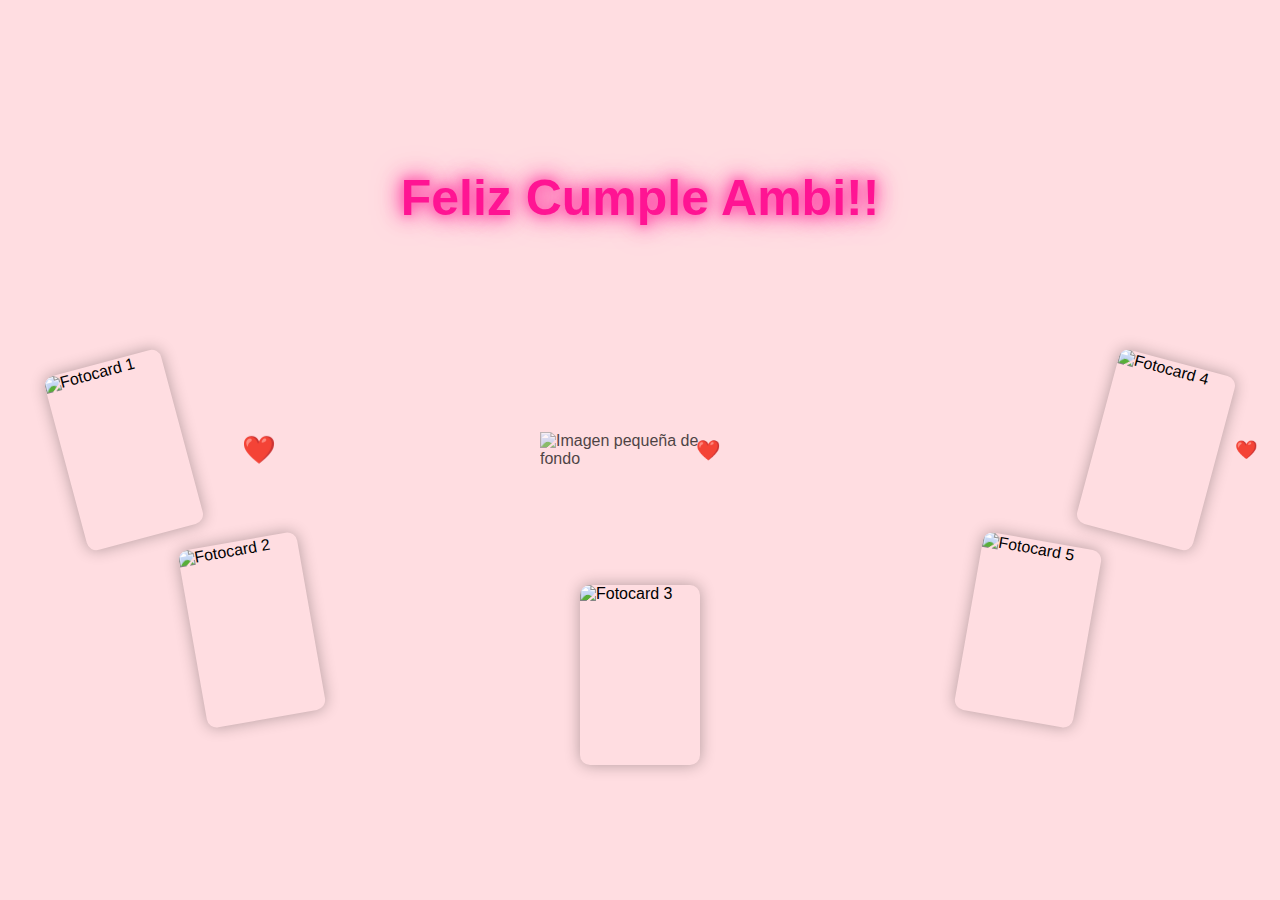
==== index.html @ 0b40db12 "Update and rename ambi.html to index.html" ====
<!DOCTYPE html>
<html lang="es">
<head>
    <meta charset="UTF-8">
    <meta name="viewport" content="width=device-width, initial-scale=1.0">
    <title>Feliz Cumple Ambi</title>
    <style>
        /* Fondo de la página con color rosa y una imagen pequeña centrada */
        body {
            background-color: #ffdde1; /* Rosa de fondo */
            margin: 0;
            overflow: hidden;
            font-family: 'Arial', sans-serif;
            display: flex;
            justify-content: center;
            align-items: center;
            height: 100vh;
            position: relative;
            flex-direction: column;
            animation: fade-in 3s ease-in-out;
        }

        /* Añadir una imagen pequeña en el centro, sin quitar el fondo rosa */
        .background-image {
            position: absolute;
            top: 50%;
            left: 50%;
            transform: translate(-50%, -50%);
            width: 200px; /* Tamaño de la imagen */
            height: auto;
            opacity: 0.7; /* Opacidad para que no opaque el color rosa */
        }

        @keyframes fade-in {
            from { opacity: 0; }
            to { opacity: 1; }
        }

        /* Texto animado */
        h1 {
            font-size: 50px;
            font-weight: bold;
            color: #ff1493;
            text-shadow: 0 0 10px #ff69b4, 0 0 20px #ff1493, 0 0 30px #ff69b4;
            animation: latido 1.5s infinite alternate, brillo 1.5s infinite alternate;
            position: absolute;
            top: 15%;
            text-align: center;
        }

        @keyframes brillo {
            0% { text-shadow: 0 0 10px #ff69b4, 0 0 20px #ff1493, 0 0 30px #ff69b4; }
            100% { text-shadow: 0 0 20px #ff1493, 0 0 30px #ff69b4, 0 0 40px #ff1493; }
        }

        @keyframes latido {
            0% { transform: scale(1); }
            100% { transform: scale(1.1); }
        }

        /* Fotocards alineadas */
        .fotocard {
            width: 120px;
            height: 180px;
            position: absolute;
            border-radius: 10px;
            box-shadow: 0 0 15px rgba(0, 0, 0, 0.3);
        }

        .fotocard.left1 { left: 5%; top: 40%; transform: rotate(-15deg); }
        .fotocard.left2 { left: 15%; top: 60%; transform: rotate(-10deg); }
        .fotocard.center { left: 50%; top: 65%; transform: translateX(-50%) rotate(0deg); }
        .fotocard.right1 { right: 5%; top: 40%; transform: rotate(15deg); }
        .fotocard.right2 { right: 15%; top: 60%; transform: rotate(10deg); }

        /* Corazones cayendo */
        .heart {
            position: absolute;
            color: #ff1493;
            font-size: 20px;
            animation: caer linear infinite;
        }

        @keyframes caer {
            from {
                transform: translateY(-10vh);
                opacity: 1;
            }
            to {
                transform: translateY(100vh);
                opacity: 0;
            }
        }

        /* Media Queries para dispositivos móviles */
        @media screen and (max-width: 768px) {
            h1 {
                font-size: 35px;
                top: 10%;
            }

            .fotocard {
                width: 90px;
                height: 140px;
            }

            .fotocard.left1, .fotocard.left2, .fotocard.center, .fotocard.right1, .fotocard.right2 {
                top: 30%;
            }

            .background-image {
                width: 150px;
            }
        }

        @media screen and (max-width: 480px) {
            h1 {
                font-size: 25px;
                top: 5%;
            }

            .fotocard {
                width: 70px;
                height: 100px;
            }

            .fotocard.left1, .fotocard.left2, .fotocard.center, .fotocard.right1, .fotocard.right2 {
                top: 20%;
            }

            .background-image {
                width: 120px;
            }
        }

    </style>
</head>
<body>
    <h1>Feliz Cumple Ambi!!</h1>

    <!-- Imagen pequeña de fondo -->
    <img src="https://i.postimg.cc/DfqJML0y/Flork-com-bolo-de-anivers-rio-figurinha-whatsapp-azul-png-Art-Poin-removebg-preview.png" class="background-image" alt="Imagen pequeña de fondo">

    <!-- Fotocards (Cambia las URLs por imágenes reales) -->
    <img src="https://i.pinimg.com/736x/ae/c8/f5/aec8f5c732154200baa4fd9a4baba0a6.jpg" class="fotocard left1" alt="Fotocard 1">
    <img src="https://i.pinimg.com/736x/70/ae/d9/70aed94a61c5dfddc5e84c598916b8bf.jpg" class="fotocard left2" alt="Fotocard 2">
    <img src="https://i.pinimg.com/736x/8c/2b/a8/8c2ba8668ae1b88a1f2fef290d13541c.jpg" class="fotocard center" alt="Fotocard 3">
    <img src="https://i.pinimg.com/736x/ce/b8/09/ceb80989d56a34bf63b4f3a67ab028ec.jpg" class="fotocard right1" alt="Fotocard 4">
    <img src="https://i.pinimg.com/736x/1a/f4/ad/1af4ad647e8724ec84af8649d7aedc47.jpg" class="fotocard right2" alt="Fotocard 5">

    <!-- Audio de fondo -->
    <audio autoplay loop>
        <source src="audio/cumple-ambi.mp3" type="audio/mp3">
        Tu navegador no soporta el elemento de audio.
    </audio>

    <script>
        // Función para crear corazones cayendo desde la parte superior
        function crearCorazon() {
            const heart = document.createElement("div");
            heart.innerHTML = "❤️";
            heart.classList.add("heart");
            document.body.appendChild(heart);

            // Posición aleatoria y tamaño variable
            heart.style.left = Math.random() * 100 + "vw";
            heart.style.fontSize = Math.random() * 15 + 15 + "px";
            heart.style.animationDuration = Math.random() * 2 + 3 + "s";

            // Eliminar corazones después de caer
            setTimeout(() => {
                heart.remove();
            }, 5000);
        }

        // Crear corazones cada 200ms
        setInterval(crearCorazon, 200);
    </script>
</body>
</html>
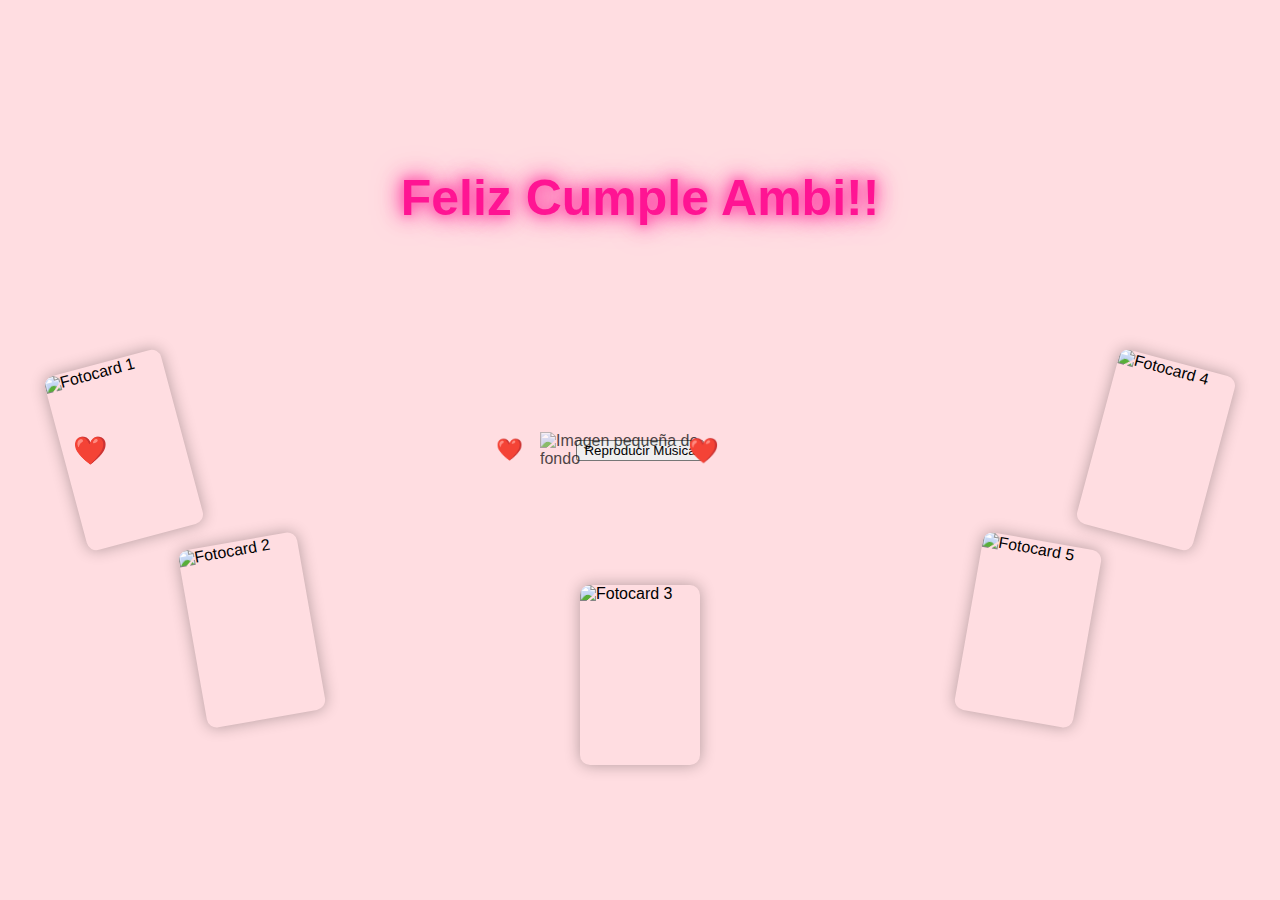
==== commit 7c50ba16: "Update index.html" ====
--- a/index.html
+++ b/index.html
@@ -138,6 +138,9 @@
 <body>
     <h1>Feliz Cumple Ambi!!</h1>
 
+      <!-- Botón para reproducir música -->
+      <button onclick="playAudio()">Reproducir Música</button>
+
     <!-- Imagen pequeña de fondo -->
     <img src="https://i.postimg.cc/DfqJML0y/Flork-com-bolo-de-anivers-rio-figurinha-whatsapp-azul-png-Art-Poin-removebg-preview.png" class="background-image" alt="Imagen pequeña de fondo">
 
@@ -153,6 +156,14 @@
         <source src="audio/cumple-ambi.mp3" type="audio/mp3">
         Tu navegador no soporta el elemento de audio.
     </audio>
+
+    <script>
+        // Función para reproducir el audio
+        function playAudio() {
+            var audio = document.getElementById("mi-audio");
+            audio.play(); // Reproduce la canción cuando se hace clic en el botón
+        }
+    </script>
 
     <script>
         // Función para crear corazones cayendo desde la parte superior
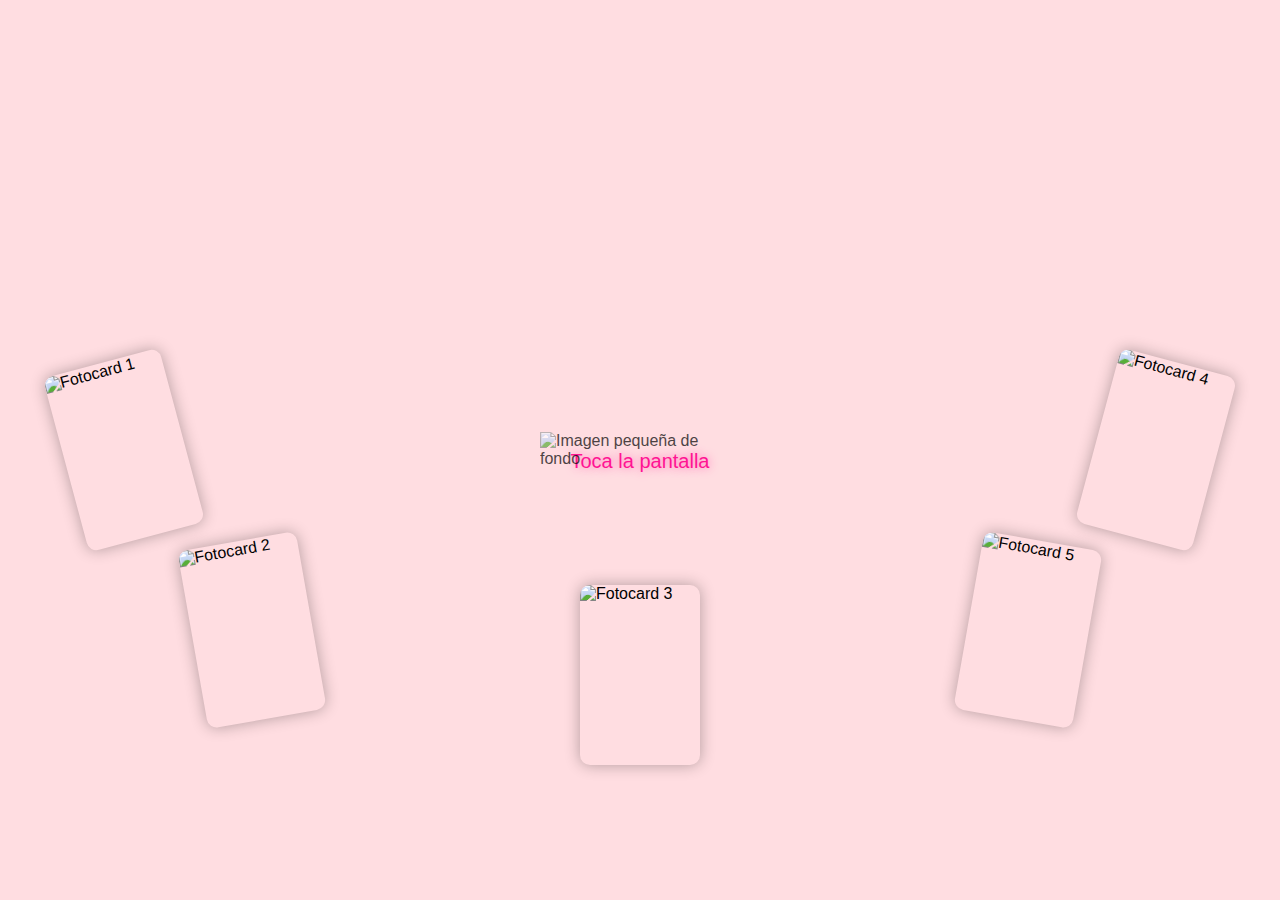
==== commit 895c4a91: "Update and rename ambi.html to index.html" ====
--- a/index.html
+++ b/index.html
@@ -5,7 +5,7 @@
     <meta name="viewport" content="width=device-width, initial-scale=1.0">
     <title>Feliz Cumple Ambi</title>
     <style>
-        /* Fondo de la página con color rosa y una imagen pequeña centrada */
+        /* Fondo de la página con color rosa */
         body {
             background-color: #ffdde1; /* Rosa de fondo */
             margin: 0;
@@ -20,17 +20,6 @@
             animation: fade-in 3s ease-in-out;
         }
 
-        /* Añadir una imagen pequeña en el centro, sin quitar el fondo rosa */
-        .background-image {
-            position: absolute;
-            top: 50%;
-            left: 50%;
-            transform: translate(-50%, -50%);
-            width: 200px; /* Tamaño de la imagen */
-            height: auto;
-            opacity: 0.7; /* Opacidad para que no opaque el color rosa */
-        }
-
         @keyframes fade-in {
             from { opacity: 0; }
             to { opacity: 1; }
@@ -43,9 +32,10 @@
             color: #ff1493;
             text-shadow: 0 0 10px #ff69b4, 0 0 20px #ff1493, 0 0 30px #ff69b4;
             animation: latido 1.5s infinite alternate, brillo 1.5s infinite alternate;
+            text-align: center;
+            display: none; /* Oculto inicialmente */
             position: absolute;
             top: 15%;
-            text-align: center;
         }
 
         @keyframes brillo {
@@ -56,6 +46,32 @@
         @keyframes latido {
             0% { transform: scale(1); }
             100% { transform: scale(1.1); }
+        }
+
+        /* Mensaje "Toca la pantalla" */
+        #touchMessage {
+            font-size: 20px;
+            color: #ff1493;
+            text-shadow: 0 0 10px #ff69b4;
+            position: absolute;
+            top: 50%;
+            animation: parpadeo 1.5s infinite;
+        }
+
+        @keyframes parpadeo {
+            0%, 100% { opacity: 1; }
+            50% { opacity: 0; }
+        }
+
+        /* Imagen pequeña de fondo */
+        .background-image {
+            position: absolute;
+            top: 50%;
+            left: 50%;
+            transform: translate(-50%, -50%);
+            width: 200px; /* Tamaño de la imagen */
+            height: auto;
+            opacity: 0.7; /* Opacidad para que no opaque el color rosa */
         }
 
         /* Fotocards alineadas */
@@ -73,119 +89,64 @@
         .fotocard.right1 { right: 5%; top: 40%; transform: rotate(15deg); }
         .fotocard.right2 { right: 15%; top: 60%; transform: rotate(10deg); }
 
-        /* Corazones cayendo */
-        .heart {
-            position: absolute;
-            color: #ff1493;
-            font-size: 20px;
-            animation: caer linear infinite;
-        }
-
-        @keyframes caer {
-            from {
-                transform: translateY(-10vh);
-                opacity: 1;
-            }
-            to {
-                transform: translateY(100vh);
-                opacity: 0;
-            }
-        }
-
-        /* Media Queries para dispositivos móviles */
-        @media screen and (max-width: 768px) {
+        /* Responsividad */
+        @media (max-width: 768px) {
             h1 {
-                font-size: 35px;
+                font-size: 30px;
                 top: 10%;
             }
 
             .fotocard {
-                width: 90px;
-                height: 140px;
-            }
-
-            .fotocard.left1, .fotocard.left2, .fotocard.center, .fotocard.right1, .fotocard.right2 {
-                top: 30%;
+                width: 80px;
+                height: 120px;
             }
 
             .background-image {
                 width: 150px;
             }
         }
-
-        @media screen and (max-width: 480px) {
-            h1 {
-                font-size: 25px;
-                top: 5%;
-            }
-
-            .fotocard {
-                width: 70px;
-                height: 100px;
-            }
-
-            .fotocard.left1, .fotocard.left2, .fotocard.center, .fotocard.right1, .fotocard.right2 {
-                top: 20%;
-            }
-
-            .background-image {
-                width: 120px;
-            }
-        }
-
     </style>
 </head>
 <body>
-    <h1>Feliz Cumple Ambi!!</h1>
+    <!-- Mensaje de felicitaciones (oculto inicialmente) -->
+    <h1 id="felicitacion">Feliz Cumple Ambi!!</h1>
 
-      <!-- Botón para reproducir música -->
-      <button onclick="playAudio()">Reproducir Música</button>
+    <!-- Mensaje "Toca la pantalla" -->
+    <div id="touchMessage">Toca la pantalla</div>
 
     <!-- Imagen pequeña de fondo -->
     <img src="https://i.postimg.cc/DfqJML0y/Flork-com-bolo-de-anivers-rio-figurinha-whatsapp-azul-png-Art-Poin-removebg-preview.png" class="background-image" alt="Imagen pequeña de fondo">
 
-    <!-- Fotocards (Cambia las URLs por imágenes reales) -->
+    <!-- Fotocards -->
     <img src="https://i.pinimg.com/736x/ae/c8/f5/aec8f5c732154200baa4fd9a4baba0a6.jpg" class="fotocard left1" alt="Fotocard 1">
     <img src="https://i.pinimg.com/736x/70/ae/d9/70aed94a61c5dfddc5e84c598916b8bf.jpg" class="fotocard left2" alt="Fotocard 2">
     <img src="https://i.pinimg.com/736x/8c/2b/a8/8c2ba8668ae1b88a1f2fef290d13541c.jpg" class="fotocard center" alt="Fotocard 3">
     <img src="https://i.pinimg.com/736x/ce/b8/09/ceb80989d56a34bf63b4f3a67ab028ec.jpg" class="fotocard right1" alt="Fotocard 4">
     <img src="https://i.pinimg.com/736x/1a/f4/ad/1af4ad647e8724ec84af8649d7aedc47.jpg" class="fotocard right2" alt="Fotocard 5">
 
-    <!-- Audio de fondo -->
-    <audio autoplay loop>
-        <source src="audio/cumple-ambi.mp3" type="audio/mp3">
-        Tu navegador no soporta el elemento de audio.
+    <!-- Audio -->
+    <audio id="backgroundMusic">
+        <source src="cumple-ambi.mp3" type="audio/mpeg">
+        Tu navegador no soporta la reproducción de audio.
     </audio>
 
     <script>
-        // Función para reproducir el audio
-        function playAudio() {
-            var audio = document.getElementById("mi-audio");
-            audio.play(); // Reproduce la canción cuando se hace clic en el botón
-        }
-    </script>
+        // Obtener elementos del DOM
+        const touchMessage = document.getElementById("touchMessage");
+        const felicitacion = document.getElementById("felicitacion");
+        const backgroundMusic = document.getElementById("backgroundMusic");
 
-    <script>
-        // Función para crear corazones cayendo desde la parte superior
-        function crearCorazon() {
-            const heart = document.createElement("div");
-            heart.innerHTML = "❤️";
-            heart.classList.add("heart");
-            document.body.appendChild(heart);
+        // Al tocar la pantalla
+        document.addEventListener("click", () => {
+            // Ocultar el mensaje "Toca la pantalla"
+            touchMessage.style.display = "none";
 
-            // Posición aleatoria y tamaño variable
-            heart.style.left = Math.random() * 100 + "vw";
-            heart.style.fontSize = Math.random() * 15 + 15 + "px";
-            heart.style.animationDuration = Math.random() * 2 + 3 + "s";
+            // Mostrar el mensaje de felicitaciones
+            felicitacion.style.display = "block";
 
-            // Eliminar corazones después de caer
-            setTimeout(() => {
-                heart.remove();
-            }, 5000);
-        }
-
-        // Crear corazones cada 200ms
-        setInterval(crearCorazon, 200);
+            // Reproducir la canción
+            backgroundMusic.play();
+        });
     </script>
 </body>
 </html>
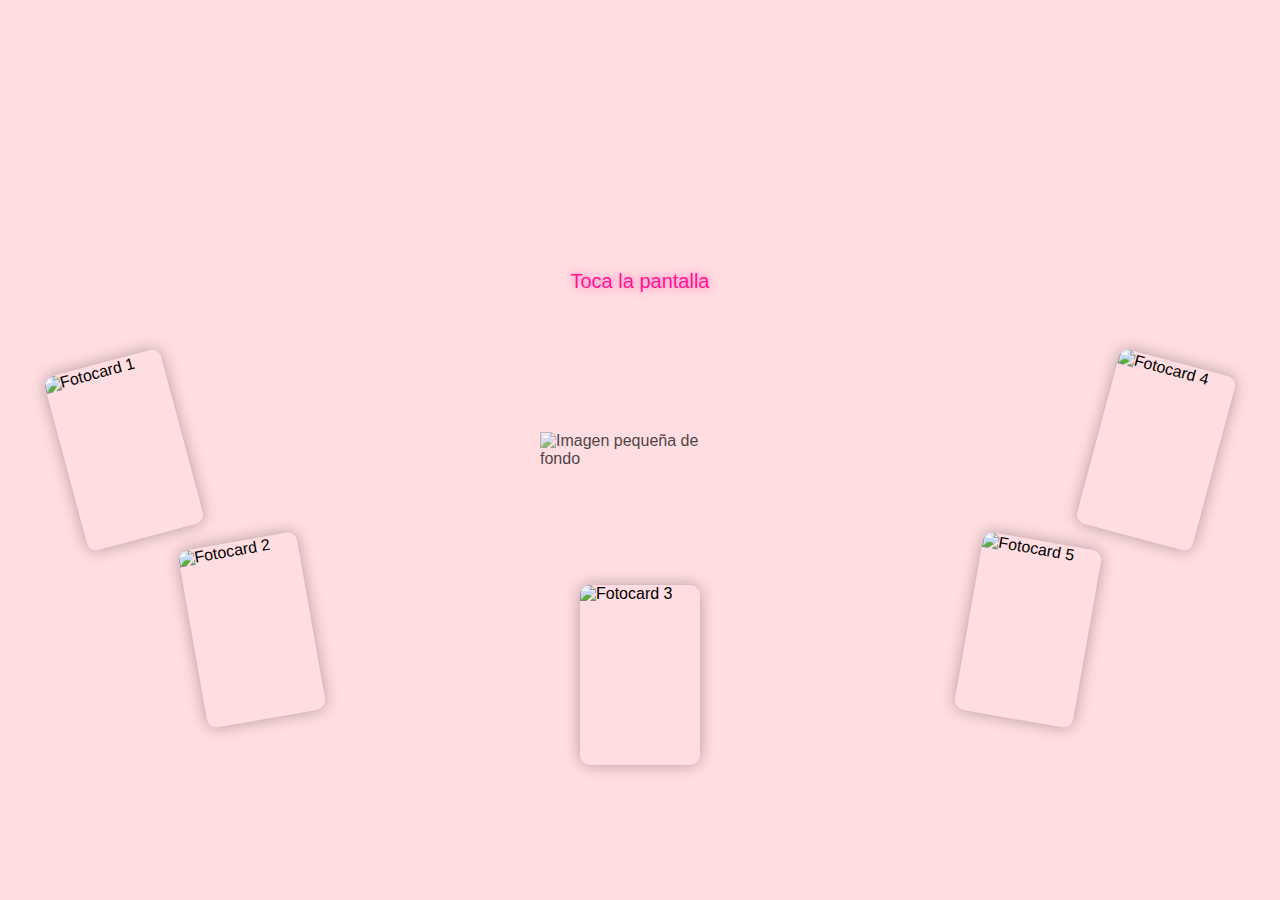
==== commit cd067bb6: "Update index.html" ====
--- a/index.html
+++ b/index.html
@@ -54,7 +54,7 @@
             color: #ff1493;
             text-shadow: 0 0 10px #ff69b4;
             position: absolute;
-            top: 50%;
+            top: 30%; /* Cambiado a 30% para que esté más arriba */
             animation: parpadeo 1.5s infinite;
         }
 
@@ -88,6 +88,21 @@
         .fotocard.center { left: 50%; top: 65%; transform: translateX(-50%) rotate(0deg); }
         .fotocard.right1 { right: 5%; top: 40%; transform: rotate(15deg); }
         .fotocard.right2 { right: 15%; top: 60%; transform: rotate(10deg); }
+
+        /* Corazones que caen */
+        .heart {
+            position: absolute;
+            top: -50px;
+            font-size: 30px;
+            color: #ff1493;
+            animation: fall linear infinite;
+        }
+
+        @keyframes fall {
+            to {
+                transform: translateY(100vh);
+            }
+        }
 
         /* Responsividad */
         @media (max-width: 768px) {
@@ -136,6 +151,21 @@
         const felicitacion = document.getElementById("felicitacion");
         const backgroundMusic = document.getElementById("backgroundMusic");
 
+        // Función para crear corazones
+        function createHeart() {
+            const heart = document.createElement("div");
+            heart.classList.add("heart");
+            heart.innerHTML = "❤️";
+            heart.style.left = Math.random() * 100 + "vw"; // Posición horizontal aleatoria
+            heart.style.animationDuration = Math.random() * 2 + 3 + "s"; // Duración aleatoria
+            document.body.appendChild(heart);
+
+            // Eliminar el corazón después de que termine la animación
+            setTimeout(() => {
+                heart.remove();
+            }, 5000); // 5 segundos
+        }
+
         // Al tocar la pantalla
         document.addEventListener("click", () => {
             // Ocultar el mensaje "Toca la pantalla"
@@ -146,6 +176,9 @@
 
             // Reproducir la canción
             backgroundMusic.play();
+
+            // Crear corazones cada 300ms
+            setInterval(createHeart, 300);
         });
     </script>
 </body>
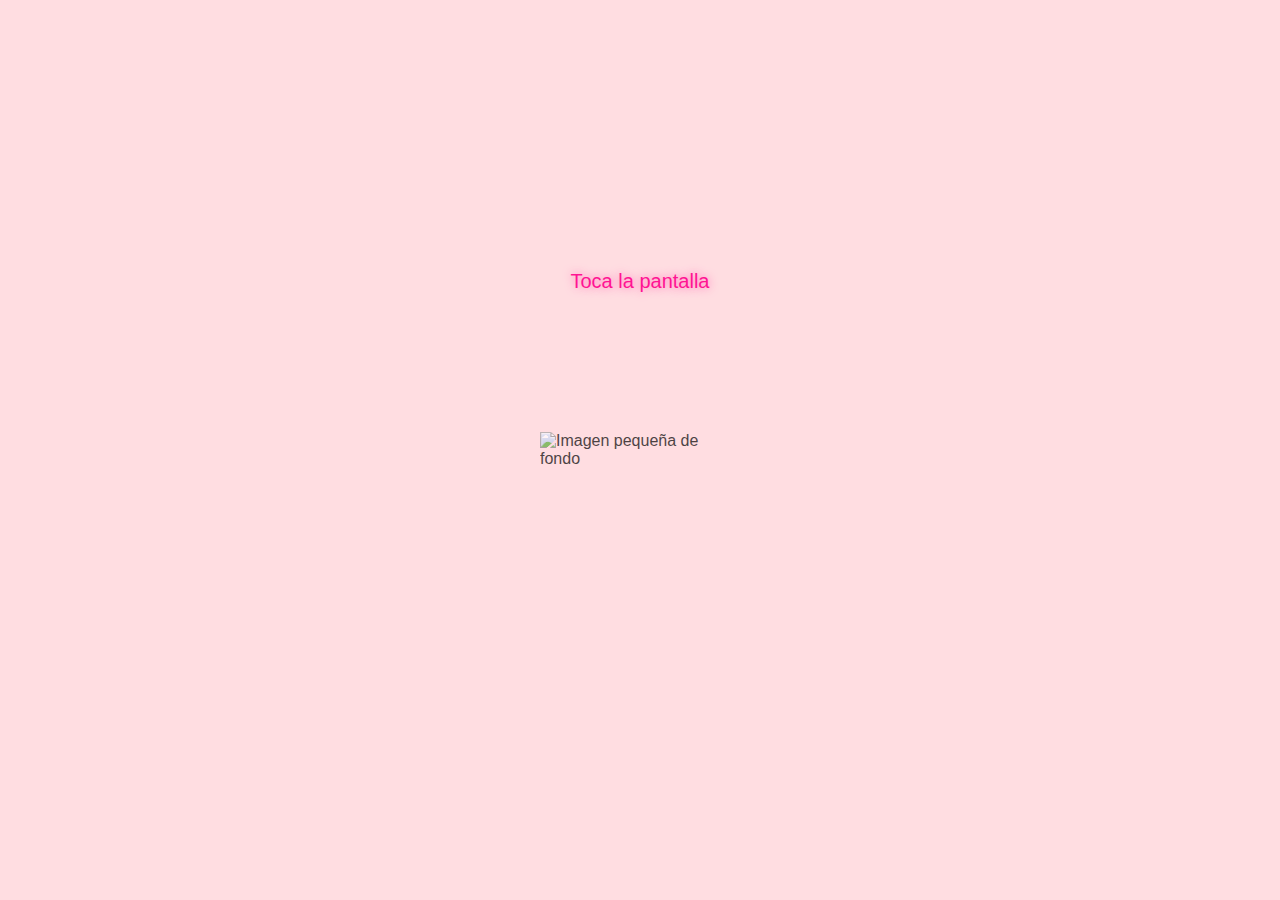
==== commit 0d1a8e3d: "Update index.html" ====
--- a/index.html
+++ b/index.html
@@ -81,6 +81,7 @@
             position: absolute;
             border-radius: 10px;
             box-shadow: 0 0 15px rgba(0, 0, 0, 0.3);
+            display: none; /* Ocultas inicialmente */
         }
 
         .fotocard.left1 { left: 5%; top: 40%; transform: rotate(-15deg); }
@@ -95,13 +96,7 @@
             top: -50px;
             font-size: 30px;
             color: #ff1493;
-            animation: fall linear infinite;
-        }
-
-        @keyframes fall {
-            to {
-                transform: translateY(100vh);
-            }
+            will-change: transform; /* Optimización para animaciones */
         }
 
         /* Responsividad */
@@ -132,7 +127,7 @@
     <!-- Imagen pequeña de fondo -->
     <img src="https://i.postimg.cc/DfqJML0y/Flork-com-bolo-de-anivers-rio-figurinha-whatsapp-azul-png-Art-Poin-removebg-preview.png" class="background-image" alt="Imagen pequeña de fondo">
 
-    <!-- Fotocards -->
+    <!-- Fotocards (ocultas inicialmente) -->
     <img src="https://i.pinimg.com/736x/ae/c8/f5/aec8f5c732154200baa4fd9a4baba0a6.jpg" class="fotocard left1" alt="Fotocard 1">
     <img src="https://i.pinimg.com/736x/70/ae/d9/70aed94a61c5dfddc5e84c598916b8bf.jpg" class="fotocard left2" alt="Fotocard 2">
     <img src="https://i.pinimg.com/736x/8c/2b/a8/8c2ba8668ae1b88a1f2fef290d13541c.jpg" class="fotocard center" alt="Fotocard 3">
@@ -150,20 +145,49 @@
         const touchMessage = document.getElementById("touchMessage");
         const felicitacion = document.getElementById("felicitacion");
         const backgroundMusic = document.getElementById("backgroundMusic");
+        const fotocards = document.querySelectorAll(".fotocard");
+
+        // Variables para controlar los corazones
+        let hearts = [];
+        const maxHearts = 30; // Máximo de corazones en pantalla
 
         // Función para crear corazones
         function createHeart() {
+            if (hearts.length >= maxHearts) return; // No crear más corazones si ya hay muchos
+
             const heart = document.createElement("div");
             heart.classList.add("heart");
             heart.innerHTML = "❤️";
             heart.style.left = Math.random() * 100 + "vw"; // Posición horizontal aleatoria
-            heart.style.animationDuration = Math.random() * 2 + 3 + "s"; // Duración aleatoria
             document.body.appendChild(heart);
 
-            // Eliminar el corazón después de que termine la animación
-            setTimeout(() => {
-                heart.remove();
-            }, 5000); // 5 segundos
+            // Agregar el corazón a la lista
+            hearts.push(heart);
+
+            // Animación del corazón
+            animateHeart(heart);
+        }
+
+        // Función para animar los corazones
+        function animateHeart(heart) {
+            const startTime = Date.now();
+            const duration = 3000; // Duración de la animación en ms
+
+            function update() {
+                const elapsed = Date.now() - startTime;
+                const progress = elapsed / duration;
+
+                if (progress < 1) {
+                    heart.style.transform = `translateY(${progress * 100}vh)`;
+                    requestAnimationFrame(update);
+                } else {
+                    // Eliminar el corazón cuando termine la animación
+                    heart.remove();
+                    hearts = hearts.filter(h => h !== heart);
+                }
+            }
+
+            requestAnimationFrame(update);
         }
 
         // Al tocar la pantalla
@@ -174,11 +198,16 @@
             // Mostrar el mensaje de felicitaciones
             felicitacion.style.display = "block";
 
+            // Mostrar las fotocards
+            fotocards.forEach(card => {
+                card.style.display = "block";
+            });
+
             // Reproducir la canción
             backgroundMusic.play();
 
-            // Crear corazones cada 300ms
-            setInterval(createHeart, 300);
+            // Crear corazones cada 500ms
+            setInterval(createHeart, 500);
         });
     </script>
 </body>
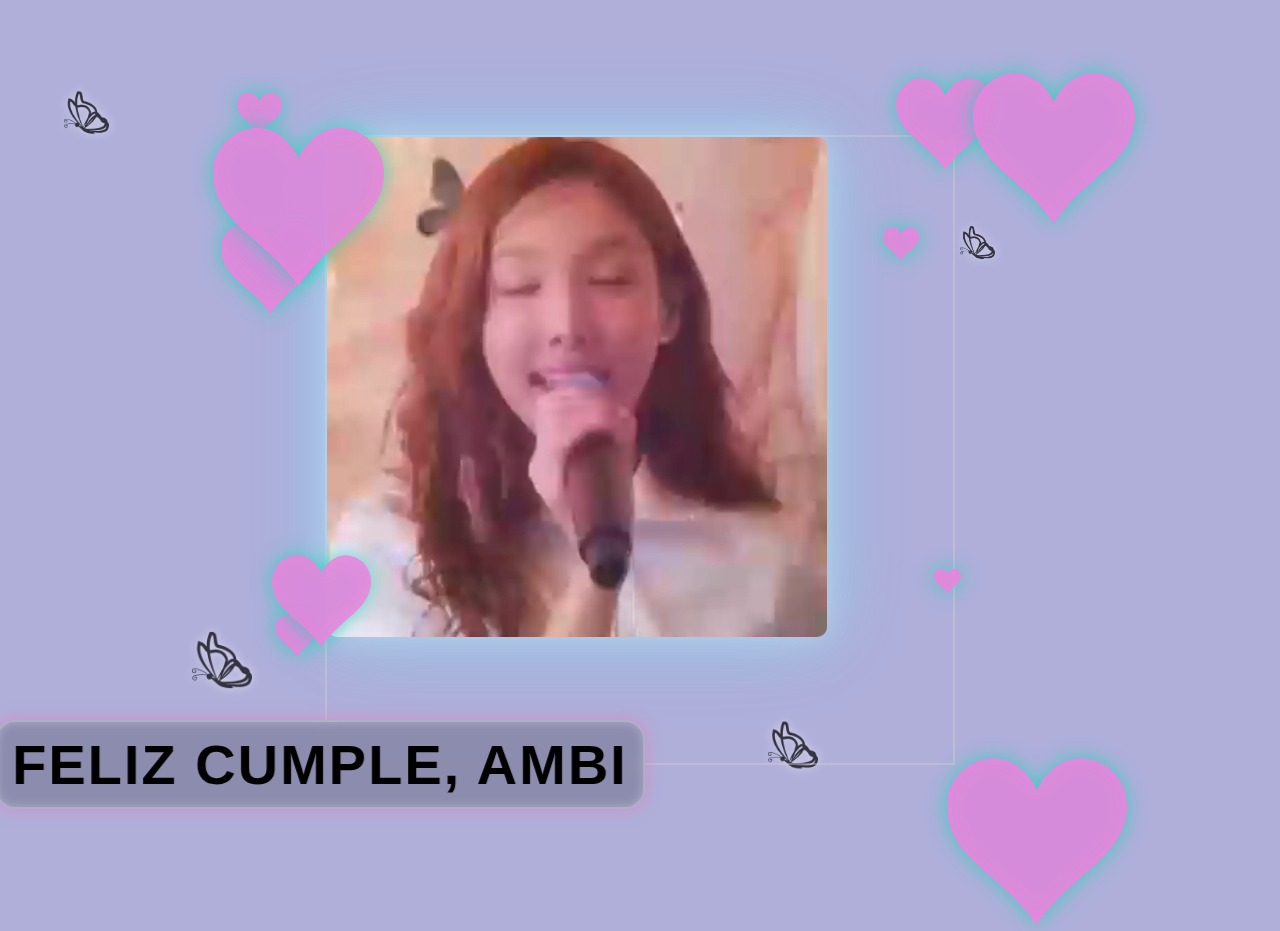
==== commit e5850f29: "Add files via upload" ====
--- a/index.html
+++ b/index.html
@@ -3,212 +3,80 @@
 <head>
     <meta charset="UTF-8">
     <meta name="viewport" content="width=device-width, initial-scale=1.0">
-    <title>Feliz Cumple Ambi</title>
-    <style>
-        /* Fondo de la página con color rosa */
-        body {
-            background-color: #ffdde1; /* Rosa de fondo */
-            margin: 0;
-            overflow: hidden;
-            font-family: 'Arial', sans-serif;
-            display: flex;
-            justify-content: center;
-            align-items: center;
-            height: 100vh;
-            position: relative;
-            flex-direction: column;
-            animation: fade-in 3s ease-in-out;
-        }
-
-        @keyframes fade-in {
-            from { opacity: 0; }
-            to { opacity: 1; }
-        }
-
-        /* Texto animado */
-        h1 {
-            font-size: 50px;
-            font-weight: bold;
-            color: #ff1493;
-            text-shadow: 0 0 10px #ff69b4, 0 0 20px #ff1493, 0 0 30px #ff69b4;
-            animation: latido 1.5s infinite alternate, brillo 1.5s infinite alternate;
-            text-align: center;
-            display: none; /* Oculto inicialmente */
-            position: absolute;
-            top: 15%;
-        }
-
-        @keyframes brillo {
-            0% { text-shadow: 0 0 10px #ff69b4, 0 0 20px #ff1493, 0 0 30px #ff69b4; }
-            100% { text-shadow: 0 0 20px #ff1493, 0 0 30px #ff69b4, 0 0 40px #ff1493; }
-        }
-
-        @keyframes latido {
-            0% { transform: scale(1); }
-            100% { transform: scale(1.1); }
-        }
-
-        /* Mensaje "Toca la pantalla" */
-        #touchMessage {
-            font-size: 20px;
-            color: #ff1493;
-            text-shadow: 0 0 10px #ff69b4;
-            position: absolute;
-            top: 30%; /* Cambiado a 30% para que esté más arriba */
-            animation: parpadeo 1.5s infinite;
-        }
-
-        @keyframes parpadeo {
-            0%, 100% { opacity: 1; }
-            50% { opacity: 0; }
-        }
-
-        /* Imagen pequeña de fondo */
-        .background-image {
-            position: absolute;
-            top: 50%;
-            left: 50%;
-            transform: translate(-50%, -50%);
-            width: 200px; /* Tamaño de la imagen */
-            height: auto;
-            opacity: 0.7; /* Opacidad para que no opaque el color rosa */
-        }
-
-        /* Fotocards alineadas */
-        .fotocard {
-            width: 120px;
-            height: 180px;
-            position: absolute;
-            border-radius: 10px;
-            box-shadow: 0 0 15px rgba(0, 0, 0, 0.3);
-            display: none; /* Ocultas inicialmente */
-        }
-
-        .fotocard.left1 { left: 5%; top: 40%; transform: rotate(-15deg); }
-        .fotocard.left2 { left: 15%; top: 60%; transform: rotate(-10deg); }
-        .fotocard.center { left: 50%; top: 65%; transform: translateX(-50%) rotate(0deg); }
-        .fotocard.right1 { right: 5%; top: 40%; transform: rotate(15deg); }
-        .fotocard.right2 { right: 15%; top: 60%; transform: rotate(10deg); }
-
-        /* Corazones que caen */
-        .heart {
-            position: absolute;
-            top: -50px;
-            font-size: 30px;
-            color: #ff1493;
-            will-change: transform; /* Optimización para animaciones */
-        }
-
-        /* Responsividad */
-        @media (max-width: 768px) {
-            h1 {
-                font-size: 30px;
-                top: 10%;
-            }
-
-            .fotocard {
-                width: 80px;
-                height: 120px;
-            }
-
-            .background-image {
-                width: 150px;
-            }
-        }
-    </style>
+    <title>FELIZ CUMPLE</title>
+    <link rel="stylesheet" href="styles.css">
 </head>
 <body>
-    <!-- Mensaje de felicitaciones (oculto inicialmente) -->
-    <h1 id="felicitacion">Feliz Cumple Ambi!!</h1>
+    <div class="circle"></div>
+    <div class="logo">twice</div>
+    <div class="butterflies-container">
+        <div class="butterfly"></div>
+        <div class="butterfly"></div>
+        <div class="butterfly"></div>
+        <div class="butterfly"></div>
+      </div>
+
+
 
     <!-- Mensaje "Toca la pantalla" -->
     <div id="touchMessage">Toca la pantalla</div>
 
-    <!-- Imagen pequeña de fondo -->
-    <img src="https://i.postimg.cc/DfqJML0y/Flork-com-bolo-de-anivers-rio-figurinha-whatsapp-azul-png-Art-Poin-removebg-preview.png" class="background-image" alt="Imagen pequeña de fondo">
+        <!-- Video del concierto -->
+        <div class="concert-container">
+            <div class="video-wrapper">
+                <video id="concertVideo" preload="auto" playsinline muted>
+                    <source src="concierto.mp4" type="video/mp4">
+                </video>
+                <div class="stage-lights"></div>
+            </div>
+        </div>
+              <!-- Mensaje de cumpleaños agregado -->
+              <div class="birthday-message">FELIZ CUMPLE, AMBI</div>
 
-    <!-- Fotocards (ocultas inicialmente) -->
-    <img src="https://i.pinimg.com/736x/ae/c8/f5/aec8f5c732154200baa4fd9a4baba0a6.jpg" class="fotocard left1" alt="Fotocard 1">
-    <img src="https://i.pinimg.com/736x/70/ae/d9/70aed94a61c5dfddc5e84c598916b8bf.jpg" class="fotocard left2" alt="Fotocard 2">
-    <img src="https://i.pinimg.com/736x/8c/2b/a8/8c2ba8668ae1b88a1f2fef290d13541c.jpg" class="fotocard center" alt="Fotocard 3">
-    <img src="https://i.pinimg.com/736x/ce/b8/09/ceb80989d56a34bf63b4f3a67ab028ec.jpg" class="fotocard right1" alt="Fotocard 4">
-    <img src="https://i.pinimg.com/736x/1a/f4/ad/1af4ad647e8724ec84af8649d7aedc47.jpg" class="fotocard right2" alt="Fotocard 5">
+    <!-- Contenedor de corazones -->
+    <div class="bubbles">
+        <div class="bubble"><svg class="heart" viewBox="0 0 32 32">
+            <path d="M23.6 2c-3.363 0-6.258 2.736-7.599 5.594-1.342-2.858-4.237-5.594-7.601-5.594-4.637 0-8.4 3.764-8.4 8.401 0 9.433 9.516 11.906 16.001 21.232 6.13-9.268 15.999-12.1 15.999-21.232 0-4.637-3.763-8.401-8.4-8.401z"></path>
+        </svg></div>
+        <div class="bubble"><svg class="heart" viewBox="0 0 32 32">
+            <path d="M23.6 2c-3.363 0-6.258 2.736-7.599 5.594-1.342-2.858-4.237-5.594-7.601-5.594-4.637 0-8.4 3.764-8.4 8.401 0 9.433 9.516 11.906 16.001 21.232 6.13-9.268 15.999-12.1 15.999-21.232 0-4.637-3.763-8.401-8.4-8.401z"></path>
+        </svg></div>
+        <div class="bubble"><svg class="heart" viewBox="0 0 32 32">
+            <path d="M23.6 2c-3.363 0-6.258 2.736-7.599 5.594-1.342-2.858-4.237-5.594-7.601-5.594-4.637 0-8.4 3.764-8.4 8.401 0 9.433 9.516 11.906 16.001 21.232 6.13-9.268 15.999-12.1 15.999-21.232 0-4.637-3.763-8.401-8.4-8.401z"></path>
+        </svg></div>
+        <div class="bubble"><svg class="heart" viewBox="0 0 32 32">
+            <path d="M23.6 2c-3.363 0-6.258 2.736-7.599 5.594-1.342-2.858-4.237-5.594-7.601-5.594-4.637 0-8.4 3.764-8.4 8.401 0 9.433 9.516 11.906 16.001 21.232 6.13-9.268 15.999-12.1 15.999-21.232 0-4.637-3.763-8.401-8.4-8.401z"></path>
+        </svg></div>
+        <div class="bubble"><svg class="heart" viewBox="0 0 32 32">
+            <path d="M23.6 2c-3.363 0-6.258 2.736-7.599 5.594-1.342-2.858-4.237-5.594-7.601-5.594-4.637 0-8.4 3.764-8.4 8.401 0 9.433 9.516 11.906 16.001 21.232 6.13-9.268 15.999-12.1 15.999-21.232 0-4.637-3.763-8.401-8.4-8.401z"></path>
+        </svg></div>
+        <div class="bubble"><svg class="heart" viewBox="0 0 32 32">
+            <path d="M23.6 2c-3.363 0-6.258 2.736-7.599 5.594-1.342-2.858-4.237-5.594-7.601-5.594-4.637 0-8.4 3.764-8.4 8.401 0 9.433 9.516 11.906 16.001 21.232 6.13-9.268 15.999-12.1 15.999-21.232 0-4.637-3.763-8.401-8.4-8.401z"></path>
+        </svg></div>
+        <div class="bubble"><svg class="heart" viewBox="0 0 32 32">
+            <path d="M23.6 2c-3.363 0-6.258 2.736-7.599 5.594-1.342-2.858-4.237-5.594-7.601-5.594-4.637 0-8.4 3.764-8.4 8.401 0 9.433 9.516 11.906 16.001 21.232 6.13-9.268 15.999-12.1 15.999-21.232 0-4.637-3.763-8.401-8.4-8.401z"></path>
+        </svg></div>
+        <div class="bubble"><svg class="heart" viewBox="0 0 32 32">
+            <path d="M23.6 2c-3.363 0-6.258 2.736-7.599 5.594-1.342-2.858-4.237-5.594-7.601-5.594-4.637 0-8.4 3.764-8.4 8.401 0 9.433 9.516 11.906 16.001 21.232 6.13-9.268 15.999-12.1 15.999-21.232 0-4.637-3.763-8.401-8.4-8.401z"></path>
+        </svg></div>
+        <div class="bubble"><svg class="heart" viewBox="0 0 32 32">
+            <path d="M23.6 2c-3.363 0-6.258 2.736-7.599 5.594-1.342-2.858-4.237-5.594-7.601-5.594-4.637 0-8.4 3.764-8.4 8.401 0 9.433 9.516 11.906 16.001 21.232 6.13-9.268 15.999-12.1 15.999-21.232 0-4.637-3.763-8.401-8.4-8.401z"></path>
+        </svg></div>
+        <div class="bubble"><svg class="heart" viewBox="0 0 32 32">
+            <path d="M23.6 2c-3.363 0-6.258 2.736-7.599 5.594-1.342-2.858-4.237-5.594-7.601-5.594-4.637 0-8.4 3.764-8.4 8.401 0 9.433 9.516 11.906 16.001 21.232 6.13-9.268 15.999-12.1 15.999-21.232 0-4.637-3.763-8.401-8.4-8.401z"></path>
+        </svg></div>
+    </div>
 
-    <!-- Audio -->
-    <audio id="backgroundMusic">
-        <source src="cumple-ambi.mp3" type="audio/mpeg">
+    <!-- Lluvia de puntitos -->
+    <div class="dots-container">
+        <!-- Puntitos generados dinámicamente en script.js -->
+    </div>
+
+    <audio id="backgroundMusic" >
+        <source src="song.mp3" type="audio/mpeg">
         Tu navegador no soporta la reproducción de audio.
     </audio>
 
-    <script>
-        // Obtener elementos del DOM
-        const touchMessage = document.getElementById("touchMessage");
-        const felicitacion = document.getElementById("felicitacion");
-        const backgroundMusic = document.getElementById("backgroundMusic");
-        const fotocards = document.querySelectorAll(".fotocard");
-
-        // Variables para controlar los corazones
-        let hearts = [];
-        const maxHearts = 30; // Máximo de corazones en pantalla
-
-        // Función para crear corazones
-        function createHeart() {
-            if (hearts.length >= maxHearts) return; // No crear más corazones si ya hay muchos
-
-            const heart = document.createElement("div");
-            heart.classList.add("heart");
-            heart.innerHTML = "❤️";
-            heart.style.left = Math.random() * 100 + "vw"; // Posición horizontal aleatoria
-            document.body.appendChild(heart);
-
-            // Agregar el corazón a la lista
-            hearts.push(heart);
-
-            // Animación del corazón
-            animateHeart(heart);
-        }
-
-        // Función para animar los corazones
-        function animateHeart(heart) {
-            const startTime = Date.now();
-            const duration = 3000; // Duración de la animación en ms
-
-            function update() {
-                const elapsed = Date.now() - startTime;
-                const progress = elapsed / duration;
-
-                if (progress < 1) {
-                    heart.style.transform = `translateY(${progress * 100}vh)`;
-                    requestAnimationFrame(update);
-                } else {
-                    // Eliminar el corazón cuando termine la animación
-                    heart.remove();
-                    hearts = hearts.filter(h => h !== heart);
-                }
-            }
-
-            requestAnimationFrame(update);
-        }
-
-        // Al tocar la pantalla
-        document.addEventListener("click", () => {
-            // Ocultar el mensaje "Toca la pantalla"
-            touchMessage.style.display = "none";
-
-            // Mostrar el mensaje de felicitaciones
-            felicitacion.style.display = "block";
-
-            // Mostrar las fotocards
-            fotocards.forEach(card => {
-                card.style.display = "block";
-            });
-
-            // Reproducir la canción
-            backgroundMusic.play();
-
-            // Crear corazones cada 500ms
-            setInterval(createHeart, 500);
-        });
-    </script>
+    <script src="script.js"></script>
 </body>
-</html>
+</html>--- a/styles.css
+++ b/styles.css
@@ -0,0 +1,466 @@
+/* Estilos generales */
+*,
+*::after,
+*::before {
+  padding: 0;
+  margin: 0;
+  box-sizing: border-box;
+}
+
+:root {
+  --dark-color: #afafda;
+}
+
+body {
+  display: flex;
+  align-items: center;
+  justify-content: center;
+  min-height: 100vh;
+  background-color: var(--dark-color);
+  overflow: hidden;
+  perspective: 1000px;
+}
+
+/* Mensaje de cumpleaños con efectos especiales */
+.birthday-message {
+  position: fixed;
+  top: 80%;
+  left: 25%;
+  transform: translateX(-50%);
+  font-size: clamp(2rem, 5vw, 3.5rem);
+  font-weight: 700;
+  color: var(--pink-color);
+  text-shadow: 
+    0 0 5px #fff,
+    0 0 10px var(--pink-color),
+    0 0 20px var(--pink-color),
+    0 0 40px var(--neon-pink);
+  z-index: 100;
+  animation: 
+    glow 1.5s ease-in-out infinite alternate,
+    float 4s ease-in-out infinite,
+    rainbow 8s linear infinite;
+  text-align: center;
+  font-family: 'Arial Rounded MT Bold', 'Arial', sans-serif;
+  background: rgba(0,0,0,0.2);
+  padding: 10px 15px;
+  border-radius: 20px;
+  backdrop-filter: blur(8px);
+  border: 2px solid rgba(255,255,255,0.3);
+  box-shadow: 
+    0 0 15px rgba(255, 105, 180, 0.5),
+    inset 0 0 10px rgba(255,255,255,0.3);
+  text-transform: uppercase;
+  letter-spacing: 2px;
+  white-space: nowrap;
+}
+
+
+
+/* Animación "push" del logo cuando aparecen las palabras */
+@keyframes logoPush {
+  0% {
+    transform: translate(-50%, -50%) scale(1);
+  }
+  50% {
+    transform: translate(-50%, -50%) scale(1.1);
+  }
+  100% {
+    transform: translate(-50%, -50%) scale(1);
+  }
+}
+
+/* Aplicar animación al logo cuando aparecen las palabras */
+.text.start ~ .logo {
+  animation: logoPush 0.5s ease-in-out;
+}
+
+/* Estilos para el mensaje "Toca la pantalla" */
+#touchMessage {
+  position: absolute;
+  top: 50%;
+  left: 50%;
+  transform: translate(-50%, -50%);
+  font-size: 24px;
+  font-weight: bold;
+  color: rgba(255, 255, 255, 0.9);
+  text-shadow: 0 0 10px rgba(255, 255, 255, 0.8);
+  z-index: 4; /* Asegúrate de que esté por encima de otros elementos */
+  animation: pulseMessage 2s infinite ease-in-out;
+}
+
+/* Animación de pulso para el mensaje */
+@keyframes pulseMessage {
+  0%, 100% {
+    transform: translate(-50%, -50%) scale(1);
+  }
+  50% {
+    transform: translate(-50%, -50%) scale(1.1);
+  }
+}
+
+/* Estilos del texto */
+.text-container {
+  position: absolute;
+  top: 65%; /* Debajo del círculo */
+  left: 50%;
+  transform: translate(-50%, -50%);
+  text-align: center;
+  z-index: 3;
+}
+
+.text {
+  font-size: 30px;
+  font-weight: bold;
+  color: rgba(255, 255, 255, 0.9);
+  text-shadow: 0 0 15px rgba(107, 245, 255, 0.9);
+  display: block;
+  margin: 10px 0;
+  opacity: 0;
+  position: absolute;
+  top: 0;
+  left: 50%;
+  transform: translateX(-50%);
+}
+
+/* Estilos de los corazones */
+.bubbles {
+  position: absolute;
+  top: 0;
+  left: 0;
+  height: 100%;
+  width: 100%;
+  pointer-events: none;
+}
+
+.bubble {
+  position: absolute;
+  z-index: 200;
+}
+
+.bubble .heart {
+  width: 100%;
+  height: 100%;
+  fill: #f081ddda; /* Color rojo para los corazones */
+  filter: drop-shadow(0 0 10px rgba(12, 216, 182, 0.8));
+  animation: pulse 2s infinite ease-in-out;
+}
+
+/* Posiciones y animaciones de los corazones */
+.bubble:nth-child(1) {
+  top: 8%;
+  left: 70%;
+  width: 11vmin;
+  height: 11vmin;
+  animation: love-burst 3s infinite 0s;
+}
+
+.bubble:nth-child(2) {
+  top: 83%;
+  left: 74%;
+  width: 20vmin;
+  height: 20vmin;
+  animation: love-burst 3s infinite 0.15s;
+}
+
+.bubble:nth-child(3) {
+  top: 25%;
+  left: 69%;
+  width: 4vmin;
+  height: 4vmin;
+  animation: love-burst 3s infinite 0.3s;
+}
+
+.bubble:nth-child(4) {
+  top: 63%;
+  left: 73%;
+  width: 3vmin;
+  height: 3vmin;
+  animation: love-burst 3s infinite 0.45s;
+}
+
+.bubble:nth-child(5) {
+  top: 7%;
+  left: 76%;
+  width: 18vmin;
+  height: 18vmin;
+  animation: love-burst 3s infinite 0.6s;
+}
+
+.bubble:nth-child(6) {
+  top: 10%;
+  right: 78%;
+  width: 5vmin;
+  height: 5vmin;
+  animation: love-burst 3s infinite 0.75s;
+}
+
+.bubble:nth-child(7) {
+  top: 68%;
+  right: 75%;
+  width: 5vmin;
+  height: 5vmin;
+  animation: love-burst 3s infinite 0.9s;
+}
+
+.bubble:nth-child(8) {
+  top: 61%;
+  right: 71%;
+  width: 11vmin;
+  height: 11vmin;
+  animation: love-burst 3s infinite 1.05s;
+}
+
+.bubble:nth-child(9) {
+  top: 24%;
+  right: 75%;
+  width: 11vmin;
+  height: 11vmin;
+  animation: love-burst 3s infinite 1.2s;
+}
+
+.bubble:nth-child(10) {
+  top: 13%;
+  right: 70%;
+  width: 19vmin;
+  height: 19vmin;
+  animation: love-burst 3s infinite 1.35s;
+}
+
+@keyframes love-burst {
+  0% {
+    transform: translate(0, 0.05em) scale(0);
+  }
+  50%, 100% {
+    transform: translate(0, 0) scale(1);
+  }
+}
+
+@keyframes pulse {
+  0%, 100% {
+    transform: scale(1);
+  }
+  50% {
+    transform: scale(1.1);
+  }
+}
+
+
+/* Posiciones, tamaños y animaciones diferentes para cada mariposa */
+/* Estilos para las mariposas */
+.butterflies-container {
+  position: absolute;
+  width: 100%;
+  height: 100%;
+  z-index: 1;
+  pointer-events: none;
+  overflow: visible; /* Asegura que no se recorten */
+}
+
+.butterfly {
+  position: absolute;
+  background-image: url('imagen/mariposa.png'); /* Imagen común para todas */
+  background-size: contain;
+  background-repeat: no-repeat;
+  background-position: center;
+  opacity: 0.7;
+  filter: drop-shadow(0 0 5px rgba(255, 255, 255, 0.808));
+  animation: 
+    fly linear infinite,
+    flap 0.3s ease-in-out infinite alternate;
+}
+
+/* Animaciones */
+@keyframes fly {
+  0% {
+    transform: translate(0, 0) rotate(0deg);
+  }
+  100% {
+    transform: translate(calc(100vw + 100px), calc(-100vh - 100px)) rotate(360deg);
+  }
+}
+
+@keyframes flap {
+  0% { transform: rotate(-10deg) scaleY(0.8); }
+  100% { transform: rotate(10deg) scaleY(1.2); }
+}
+
+/* Configuración individual para cada mariposa */
+.butterfly:nth-child(1) {
+  width: 45px; height: 45px;
+  top: 10%; left: 5%;
+  animation-duration: 25s, 0.4s;
+  animation-delay: 0s, 0s;
+}
+
+.butterfly:nth-child(2) {
+  width: 60px; height: 60px;
+  top: 70%; left: 15%;
+  animation-duration: 30s, 0.5s;
+  animation-delay: 3s, 0.2s;
+}
+
+.butterfly:nth-child(3) {
+  width: 35px; height: 35px;
+  top: 25%; left: 75%;
+  animation-duration: 28s, 0.35s;
+  animation-delay: 5s, 0.1s;
+}
+
+.butterfly:nth-child(4) {
+  width: 50px; height: 50px;
+  top: 80%; left: 60%;
+  animation-duration: 32s, 0.45s;
+  animation-delay: 7s, 0.3s;
+}
+
+.butterfly:nth-child(5) {
+  width: 40px; height: 40px;
+  top: 15%; left: 85%;
+  animation-duration: 27s, 0.38s;
+  animation-delay: 2s, 0.15s;
+}
+
+.butterfly:nth-child(6) {
+  width: 55px; height: 55px;
+  top: 65%; left: 10%;
+  animation-duration: 35s, 0.42s;
+  animation-delay: 4s, 0.25s;
+}
+
+.butterfly:nth-child(7) {
+  width: 30px; height: 30px;
+  top: 40%; left: 50%;
+  animation-duration: 26s, 0.33s;
+  animation-delay: 6s, 0.18s;
+}
+
+.butterfly:nth-child(8) {
+  width: 65px; height: 65px;
+  top: 85%; left: 80%;
+  animation-duration: 40s, 0.5s;
+  animation-delay: 1s, 0.1s;
+}
+
+.concert-container {
+  position: fixed;
+  top: 50%;
+  left: 50%;
+  transform: translate(-50%, -50%);
+  width: 70vmin;
+  height: 70vmin;
+  z-index: 10;
+  border: 2px solid rgba(214, 203, 203, 0.425); /* Solo para debug - quitar después */
+}
+
+/* Contenedor del video */
+.video-wrapper {
+  position: relative;
+  width: 70vmin;
+  height: 70vmin;
+  max-width: 500px;
+  max-height: 500px;
+  border-radius: 10px;
+  overflow: hidden;
+  box-shadow: 0 0 30px rgba(255, 255, 255, 0.3),
+              0 0 60px rgba(107, 245, 255, 0.3),
+              0 0 90px rgba(107, 245, 255, 0.2);
+  transform-style: preserve-3d;
+  animation: float 6s ease-in-out infinite;
+}
+
+/* Efectos de luces del escenario */
+.stage-lights {
+  position: absolute;
+  top: 0;
+  left: 0;
+  width: 100%;
+  height: 100%;
+  background: radial-gradient(circle at 20% 30%, 
+              rgba(255, 255, 255, 0.1) 0%, 
+              transparent 40%),
+              radial-gradient(circle at 80% 20%, 
+              rgba(107, 245, 255, 0.1) 0%, 
+              transparent 40%),
+              radial-gradient(circle at 50% 80%, 
+              rgba(255, 107, 246, 0.1) 0%, 
+              transparent 40%);
+  pointer-events: none;
+  z-index: 2;
+}
+
+/* Estilos del video */
+#concertVideo {
+  position: absolute;
+  top: 0;
+  left: 0;
+  width: 100%;
+  height: 100%;
+  object-fit: cover;
+  z-index: 1;
+  filter: brightness(1.1) contrast(1.1);
+}
+
+/* Animación flotante */
+@keyframes float {
+  0%, 100% {
+    transform: translateY(0) rotateX(5deg) rotateY(5deg);
+    box-shadow: 0 10px 30px rgba(107, 245, 255, 0.4);
+  }
+  50% {
+    transform: translateY(-20px) rotateX(-5deg) rotateY(-5deg);
+    box-shadow: 0 30px 50px rgba(107, 245, 255, 0.6);
+  }
+}
+
+/* Efecto de partículas para ambiente de concierto */
+.concert-particles {
+  position: absolute;
+  width: 100%;
+  height: 100%;
+  z-index: 1;
+  pointer-events: none;
+}
+
+/* Ajustes para dispositivos móviles */
+@media (max-width: 768px) {
+  .video-wrapper {
+    width: 90vmin;
+    height: 90vmin;
+  }
+}
+
+/* Añade esto al FINAL de tu CSS existente */
+
+/* Video optimizado */
+#concertVideo {
+  width: 100%;
+  height: 100%;
+  object-fit: cover;
+  filter: brightness(1.1) contrast(1.1) saturate(1.3);
+  box-shadow: 0 0 20px rgba(255, 0, 255, 0.6),
+              0 0 40px rgba(0, 255, 255, 0.4);
+}
+
+/* Aceleración GPU */
+.video-wrapper {
+  transform: translateZ(0);
+  backface-visibility: hidden;
+  will-change: transform;
+}
+
+
+/* Efectos de luz */
+@keyframes stage-light {
+  0% { background-position: 10% 20%; }
+  50% { background-position: 90% 80%; }
+  100% { background-position: 10% 20%; }
+}
+
+.stage-lights {
+  background: radial-gradient(circle at center, 
+            rgba(255, 100, 255, 0.2) 0%,
+            transparent 70%);
+  animation: stage-light 8s infinite alternate;
+}
+
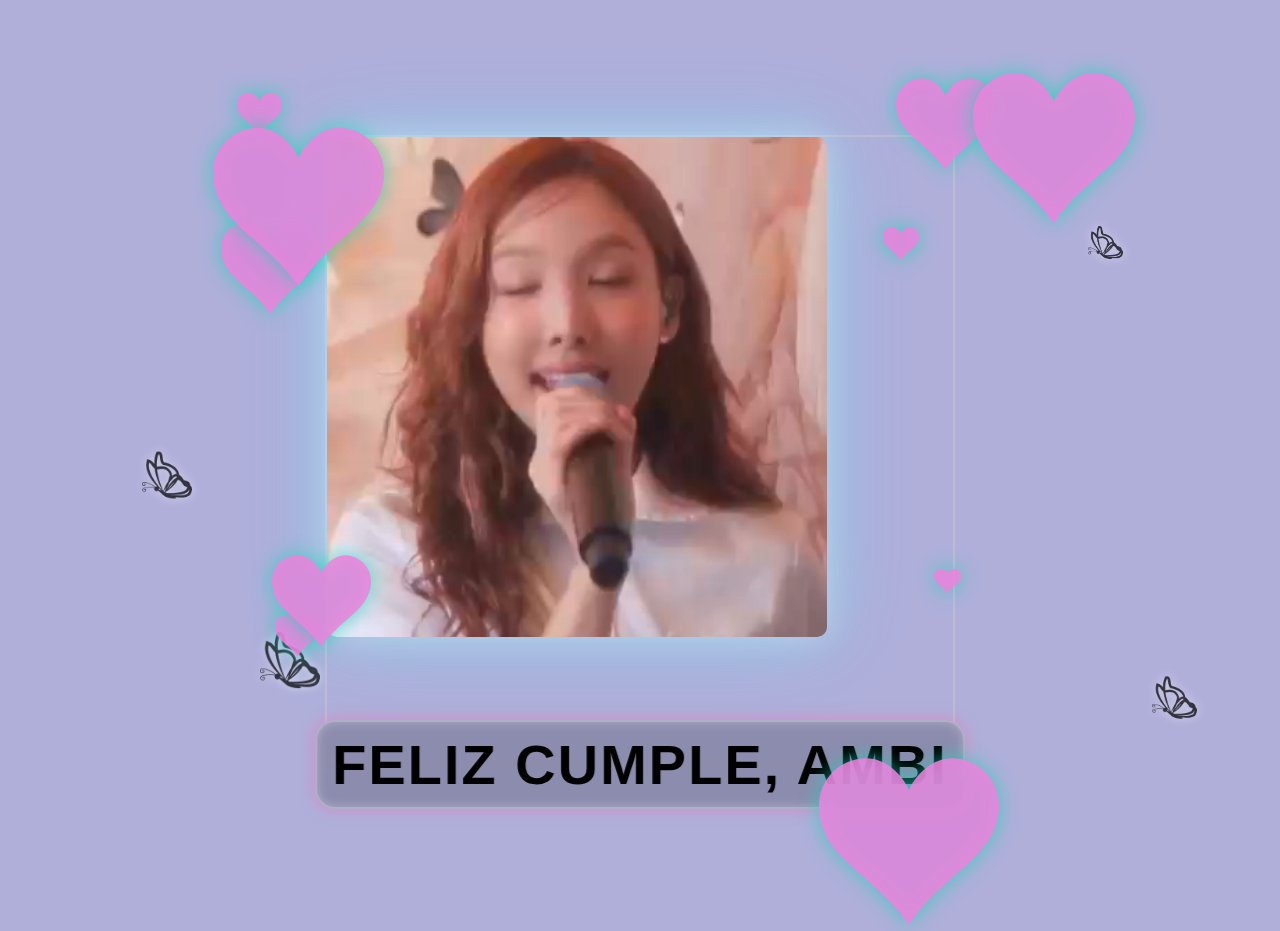
==== commit b47f0e4a: "Add files via upload" ====
--- a/index.html
+++ b/index.html
@@ -7,8 +7,7 @@
     <link rel="stylesheet" href="styles.css">
 </head>
 <body>
-    <div class="circle"></div>
-    <div class="logo">twice</div>
+
     <div class="butterflies-container">
         <div class="butterfly"></div>
         <div class="butterfly"></div>
@@ -17,9 +16,9 @@
       </div>
 
 
+          <!-- Mensaje "Toca la pantalla" -->
+    <div id="touchMessage">Toca la pantalla</div>
 
-    <!-- Mensaje "Toca la pantalla" -->
-    <div id="touchMessage">Toca la pantalla</div>
 
         <!-- Video del concierto -->
         <div class="concert-container">
--- a/styles.css
+++ b/styles.css
@@ -25,10 +25,10 @@
 .birthday-message {
   position: fixed;
   top: 80%;
-  left: 25%;
+  left: 50%;
   transform: translateX(-50%);
   font-size: clamp(2rem, 5vw, 3.5rem);
-  font-weight: 700;
+  font-weight: 800;
   color: var(--pink-color);
   text-shadow: 
     0 0 5px #fff,
@@ -56,49 +56,6 @@
 }
 
 
-
-/* Animación "push" del logo cuando aparecen las palabras */
-@keyframes logoPush {
-  0% {
-    transform: translate(-50%, -50%) scale(1);
-  }
-  50% {
-    transform: translate(-50%, -50%) scale(1.1);
-  }
-  100% {
-    transform: translate(-50%, -50%) scale(1);
-  }
-}
-
-/* Aplicar animación al logo cuando aparecen las palabras */
-.text.start ~ .logo {
-  animation: logoPush 0.5s ease-in-out;
-}
-
-/* Estilos para el mensaje "Toca la pantalla" */
-#touchMessage {
-  position: absolute;
-  top: 50%;
-  left: 50%;
-  transform: translate(-50%, -50%);
-  font-size: 24px;
-  font-weight: bold;
-  color: rgba(255, 255, 255, 0.9);
-  text-shadow: 0 0 10px rgba(255, 255, 255, 0.8);
-  z-index: 4; /* Asegúrate de que esté por encima de otros elementos */
-  animation: pulseMessage 2s infinite ease-in-out;
-}
-
-/* Animación de pulso para el mensaje */
-@keyframes pulseMessage {
-  0%, 100% {
-    transform: translate(-50%, -50%) scale(1);
-  }
-  50% {
-    transform: translate(-50%, -50%) scale(1.1);
-  }
-}
-
 /* Estilos del texto */
 .text-container {
   position: absolute;
@@ -147,6 +104,7 @@
 }
 
 /* Posiciones y animaciones de los corazones */
+
 .bubble:nth-child(1) {
   top: 8%;
   left: 70%;
@@ -157,7 +115,7 @@
 
 .bubble:nth-child(2) {
   top: 83%;
-  left: 74%;
+  left: 64%;
   width: 20vmin;
   height: 20vmin;
   animation: love-burst 3s infinite 0.15s;
@@ -226,6 +184,8 @@
   height: 19vmin;
   animation: love-burst 3s infinite 1.35s;
 }
+
+
 
 @keyframes love-burst {
   0% {
@@ -288,58 +248,30 @@
 /* Configuración individual para cada mariposa */
 .butterfly:nth-child(1) {
   width: 45px; height: 45px;
-  top: 10%; left: 5%;
+  top: 75%; left: 90%;
   animation-duration: 25s, 0.4s;
   animation-delay: 0s, 0s;
 }
 
 .butterfly:nth-child(2) {
   width: 60px; height: 60px;
-  top: 70%; left: 15%;
+  top: 70%; right: 75%;
   animation-duration: 30s, 0.5s;
   animation-delay: 3s, 0.2s;
 }
 
 .butterfly:nth-child(3) {
   width: 35px; height: 35px;
-  top: 25%; left: 75%;
+  top: 25%; left: 85%;
   animation-duration: 28s, 0.35s;
   animation-delay: 5s, 0.1s;
 }
 
 .butterfly:nth-child(4) {
   width: 50px; height: 50px;
-  top: 80%; left: 60%;
+  top: 50%; right: 85%;
   animation-duration: 32s, 0.45s;
   animation-delay: 7s, 0.3s;
-}
-
-.butterfly:nth-child(5) {
-  width: 40px; height: 40px;
-  top: 15%; left: 85%;
-  animation-duration: 27s, 0.38s;
-  animation-delay: 2s, 0.15s;
-}
-
-.butterfly:nth-child(6) {
-  width: 55px; height: 55px;
-  top: 65%; left: 10%;
-  animation-duration: 35s, 0.42s;
-  animation-delay: 4s, 0.25s;
-}
-
-.butterfly:nth-child(7) {
-  width: 30px; height: 30px;
-  top: 40%; left: 50%;
-  animation-duration: 26s, 0.33s;
-  animation-delay: 6s, 0.18s;
-}
-
-.butterfly:nth-child(8) {
-  width: 65px; height: 65px;
-  top: 85%; left: 80%;
-  animation-duration: 40s, 0.5s;
-  animation-delay: 1s, 0.1s;
 }
 
 .concert-container {
@@ -369,25 +301,6 @@
   animation: float 6s ease-in-out infinite;
 }
 
-/* Efectos de luces del escenario */
-.stage-lights {
-  position: absolute;
-  top: 0;
-  left: 0;
-  width: 100%;
-  height: 100%;
-  background: radial-gradient(circle at 20% 30%, 
-              rgba(255, 255, 255, 0.1) 0%, 
-              transparent 40%),
-              radial-gradient(circle at 80% 20%, 
-              rgba(107, 245, 255, 0.1) 0%, 
-              transparent 40%),
-              radial-gradient(circle at 50% 80%, 
-              rgba(255, 107, 246, 0.1) 0%, 
-              transparent 40%);
-  pointer-events: none;
-  z-index: 2;
-}
 
 /* Estilos del video */
 #concertVideo {
@@ -401,34 +314,6 @@
   filter: brightness(1.1) contrast(1.1);
 }
 
-/* Animación flotante */
-@keyframes float {
-  0%, 100% {
-    transform: translateY(0) rotateX(5deg) rotateY(5deg);
-    box-shadow: 0 10px 30px rgba(107, 245, 255, 0.4);
-  }
-  50% {
-    transform: translateY(-20px) rotateX(-5deg) rotateY(-5deg);
-    box-shadow: 0 30px 50px rgba(107, 245, 255, 0.6);
-  }
-}
-
-/* Efecto de partículas para ambiente de concierto */
-.concert-particles {
-  position: absolute;
-  width: 100%;
-  height: 100%;
-  z-index: 1;
-  pointer-events: none;
-}
-
-/* Ajustes para dispositivos móviles */
-@media (max-width: 768px) {
-  .video-wrapper {
-    width: 90vmin;
-    height: 90vmin;
-  }
-}
 
 /* Añade esto al FINAL de tu CSS existente */
 
@@ -449,18 +334,3 @@
   will-change: transform;
 }
 
-
-/* Efectos de luz */
-@keyframes stage-light {
-  0% { background-position: 10% 20%; }
-  50% { background-position: 90% 80%; }
-  100% { background-position: 10% 20%; }
-}
-
-.stage-lights {
-  background: radial-gradient(circle at center, 
-            rgba(255, 100, 255, 0.2) 0%,
-            transparent 70%);
-  animation: stage-light 8s infinite alternate;
-}
-
